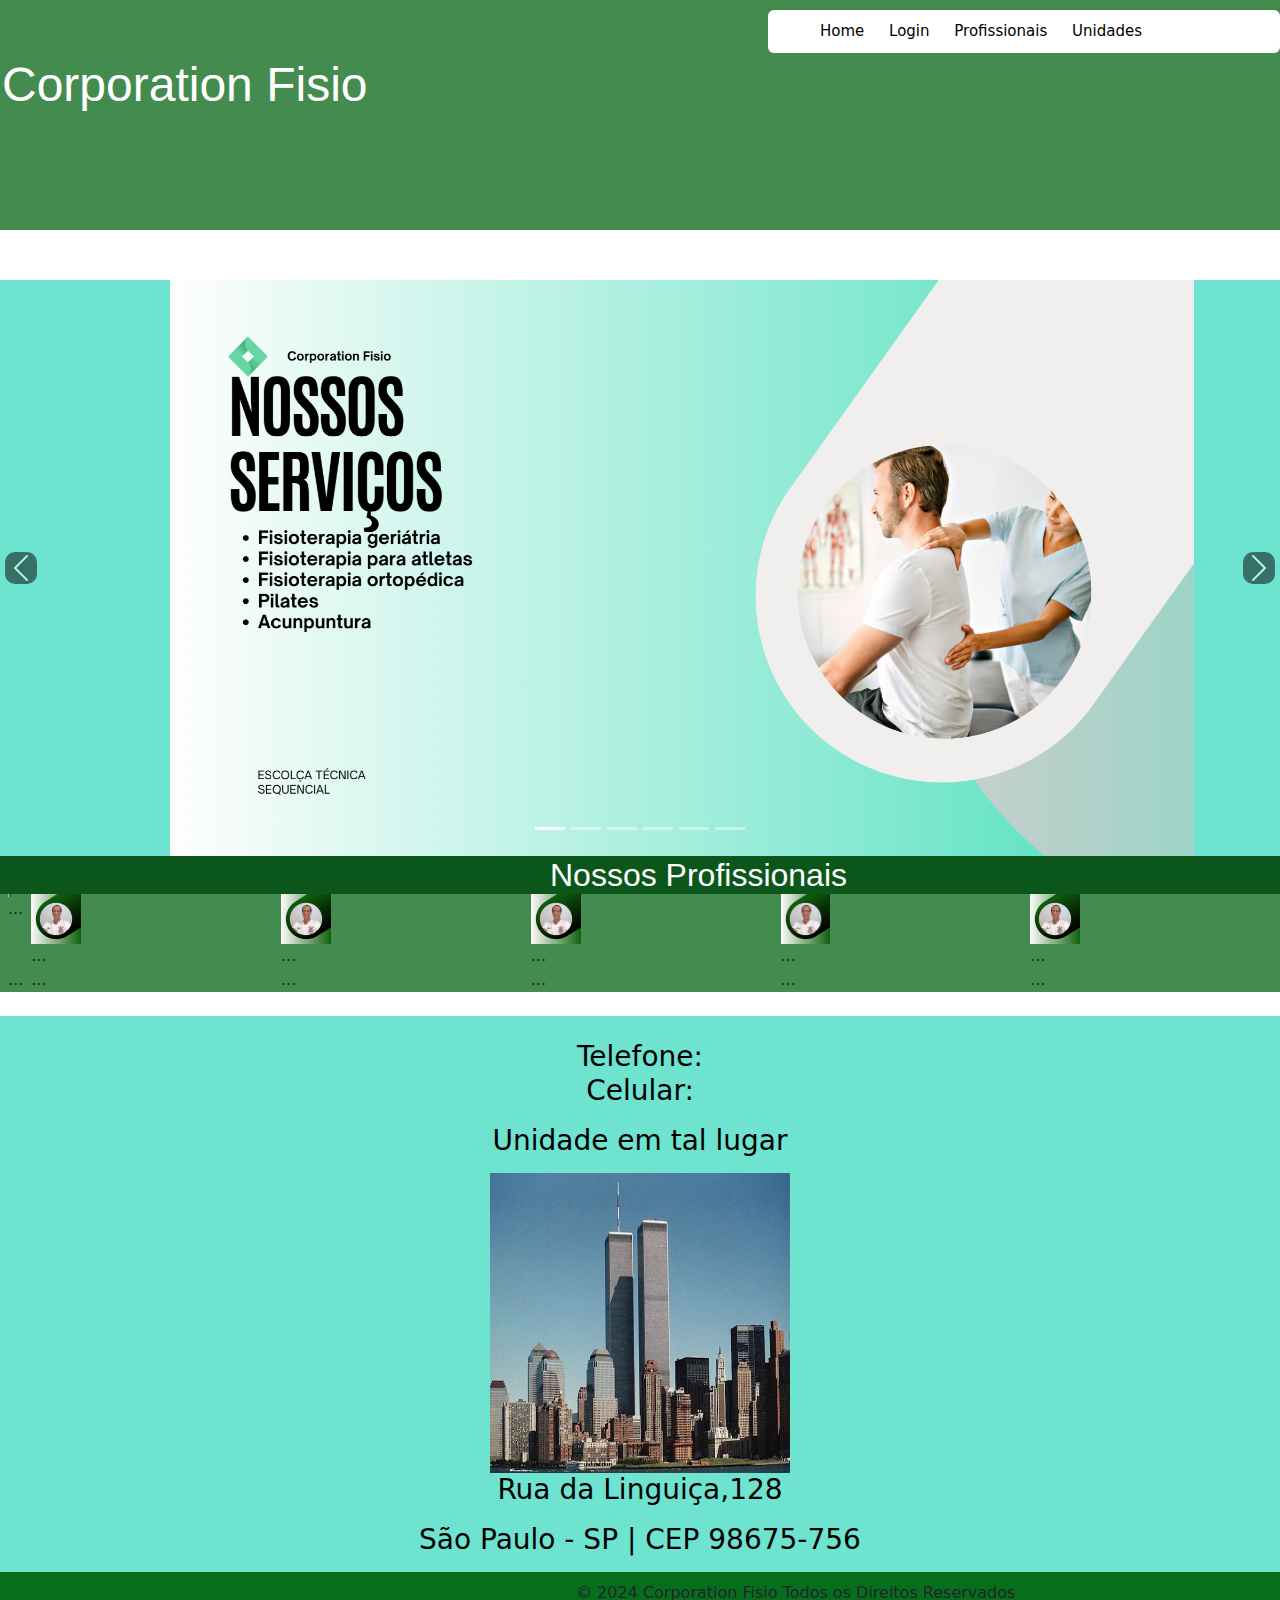
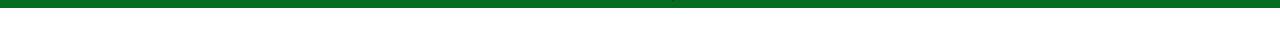
==== projeto fisioterapia copia/index.html @ 4fa196b5 "falta fazer a parte dos funcionários" ====
<!DOCTYPE html>
<html lang="pt-BR">

<head>
  <meta charset="UTF-8">
  <meta http-equiv="X-UA-Compatible" content="IE=edge">
  <meta name="viewport" content="width=device-width, initial-scale=1.0">
  <link rel="stylesheet" href="../projeto fisioterapia copia/CSS/styles2.css">
  <link href="https://cdn.jsdelivr.net/npm/bootstrap@5.3.3/dist/css/bootstrap.min.css" rel="stylesheet">
  <script src="https://cdn.jsdelivr.net/npm/bootstrap@5.3.3/dist/js/bootstrap.bundle.min.js"></script>
  <script src="../projeto fisioterapia copia/JS/java.js" async></script>
  <title>Fisioterapia Corp</title>
</head>

<body>
  <!--cabeçalho-->
  <header class="Cabeça">
    <section>
      <div class="container">
        <!--topo-->
        <div class='air air1'>
          <nav class="menu">
            <!--MENU-->
            <ul>
              <li><a href="#"><button class="login">Home</button></a></li>
              <li><a href="../projeto fisioterapia copia/HTML/login.html"><button class="login">Login</button></a></li>
              <li><a href="#funcionarios"><button class="profissionais">Profissionais</button></a></li>
              <li><a href="#infos"><button class="locais">Unidades</button></a></li>
            </ul>
          </nav>

          <div class='air air2'>
            <div class='air air3'>
              <div class='air air4'>
              </div>
            </div>
          </div>
        </div>
        <div class="logo">
          <img src="../projeto fisioterapia copia/imagens/logo.png" alt="" style="margin:-55px -300px;width: 22%;">
          <h2 style="display: flex; margin: -90px -80px; font-family: sans-serif; font-size: xxx-large;">Corporation
            Fisio</h2>

        </div>
      </div>
    </section>
  </header>
  <!-- Carousel -->
  <div id="demo" class="carousel slide" data-bs-ride="carousel">

    <!-- Indicators/dots -->
    <div class="carousel-indicators">
      <button type="button" data-bs-target="#demo" data-bs-slide-to="0" class="active"
        style="background-color: rgba(255, 255, 255, 0.849);"></button>
      <button type="button" data-bs-target="#demo" data-bs-slide-to="1"
        style="background-color: rgba(255, 255, 255, 0.849);"></button>
      <button type="button" data-bs-target="#demo" data-bs-slide-to="2"
        style="background-color: rgba(255, 255, 255, 0.849);"></button>
      <button type="button" data-bs-target="#demo" data-bs-slide-to="3"
        style="background-color: rgba(255, 255, 255, 0.849);"></button>
      <button type="button" data-bs-target="#demo" data-bs-slide-to="4"
        style="background-color: rgba(255, 255, 255, 0.849);"></button>
      <button type="button" data-bs-target="#demo" data-bs-slide-to="5"
        style="background-color: rgba(255, 255, 255, 0.849);"></button>
    </div>

    <!-- The slideshow/carousel -->
    <div class="carousel-inner"
      style="background: rgba(76, 221, 197, 0.815); ">
      <div class="carousel-item active">
        <img src="..//projeto fisioterapia copia/imagens/img1.png" alt="" class="d-block"
          style="width:80%; margin-left: 170px;">
      </div>
      <div class="carousel-item">
        <img src="..//projeto fisioterapia copia/imagens/img2.png" alt="" class="d-block"
          style="width:80%; margin-left: 170px;">
      </div>
      <div class="carousel-item">
        <img src="..//projeto fisioterapia copia/imagens/img3.png" alt="" class="d-block"
          style="width:80%; margin-left: 170px;">
      </div>
      <div class="carousel-item">
        <img src="..//projeto fisioterapia copia/imagens/img4.png" alt="" class="d-block"
          style="width:80%; margin-left: 170px;">
      </div>
      <div class="carousel-item">
        <img src="..//projeto fisioterapia copia/imagens/img5.png" alt="" class="d-block"
          style="width:80%; margin-left: 170px;">
      </div>
      <div class="carousel-item">
        <img src="..//projeto fisioterapia copia/imagens/img6.png" alt="" class="d-block"
          style="width:80%; margin-left: 170px;">
      </div>
    </div>

    <!-- Left and right controls/icons -->
    <button class="carousel-control-prev" type="button" data-bs-target="#demo" data-bs-slide="prev">
      <span class="carousel-control-prev-icon"
        style="margin-right: 150px; background-color: black; border-radius: 10px;"></span>
    </button>
    <button class="carousel-control-next" type="button" data-bs-target="#demo" data-bs-slide="next">
      <span class="carousel-control-next-icon"
        style="margin-left: 150px; background-color: black; border-radius:10px;"></span>
    </button>
  </div>
  <!--parte dos funcionarios-->
  <div class="funcionarios" id="funcionarios" style="background-color: #167025ce;">
    <link rel="stylesheet" href="../projeto fisioterapia copia/CSS/columns.css">
    <div class="header" style="background-color: rgb(11, 87, 27);">
      <h2 style="color: rgb(255, 255, 255); font-family: 'Lucida Sans', 'Lucida Sans Regular', 'Lucida Grande', 'Lucida Sans Unicode', Geneva, Verdana, sans-serif;
      margin-left: 550px; margin-top: 0px; display: inline;">Nossos Profissionais</h2>
    </div>
    <div class="same-height-columns">
      <!-- Column -->
      <div class="same-height-columns__column">
          <!-- Cover -->
          <img src="../projeto fisioterapia copia/imagens/bill.png" alt="">
          <!-- Content -->
          <div class="same-height-columns__content">...</div>
          <!-- Button sticks to the bottom -->
          ...
      </div>
      <!-- Repeat with other columns -->
    <div class="same-height-columns">
      <!-- Column -->
      <div class="same-height-columns__column2">
          <!-- Cover -->
          <img src="../projeto fisioterapia copia/imagens/carlinhos.png" alt="">
          <!-- Content -->
          <div class="same-height-columns__content">...</div>
          <!-- Button sticks to the bottom -->
          ...
      </div>
      <!-- Repeat with other columns -->
      <div class="same-height-columns__column3">
          <!-- Cover -->
          <img src="../projeto fisioterapia copia/imagens/carlinhos.png" alt="">
          <!-- Content -->
          <div class="same-height-columns__content">...</div>
          <!-- Button sticks to the bottom -->
          ...
      </div>
      <!-- Repeat with other columns -->
      <div class="same-height-columns__column4">
          <!-- Cover -->
          <img src="../projeto fisioterapia copia/imagens/carlinhos.png" alt="">
          <!-- Content -->
          <div class="same-height-columns__content">...</div>
          <!-- Button sticks to the bottom -->
          ...
      </div>
      <!-- Repeat with other columns -->
      <div class="same-height-columns__column5">
          <!-- Cover -->
          <img src="../projeto fisioterapia copia/imagens/carlinhos.png" alt="">
          <!-- Content -->
          <div class="same-height-columns__content">...</div>
          <!-- Button sticks to the bottom -->
          ...
      </div>
      <!-- Repeat with other columns -->
      <div class="same-height-columns__column6">
          <!-- Cover -->
          <img src="../projeto fisioterapia copia/imagens/carlinhos.png" alt="">
          <!-- Content -->
          <div class="same-height-columns__content">...</div>
          <!-- Button sticks to the bottom -->
          ...
      </div>
      <!-- Repeat with other columns -->
  </div>
  </div>
</div>

  <br>
  <!--funcionários fim-->
  <div id="cad">
    <table id="infos">
      <tr>
        <td style="margin-left: 40%;">
          <img src="" alt="">
          <!--logo da empresa-->
          <h3>Telefone:
            <p> Celular:</p>
            <p> Unidade em tal lugar</p>
            <img src="..//projeto fisioterapia copia/imagens/torres-gemeas.webp" alt=""
              style="width: 300px; height: 300px  ;">
            <p> Rua da Linguiça,128</p>
            <p> São Paulo - SP | CEP 98675-756</p>
          </h3>
        </td>
        <!--form de cadastro-->
      </tr>
    </table>
  </div>
  <!--parte dos funcionários-->


  <footer style="background-color: rgb(6, 110, 28);">
    <span style="margin-left: 45%;">&copy; 2024 Corporation Fisio Todos os Direitos Reservados</span>
    <a href="#"><i class="fa fa-instagram" style="font-size:24px"></i></a>
    <a href="#"><i class="	fa fa-facebook-square" style="font-size:24px"></i></a>
    <a href="#"><i class="	fa fa-youtube-play" style="font-size:24px"></i></a>


  </footer>

</body>

</html>
---- projeto fisioterapia copia/CSS/styles2.css ----
* {
  /*ajusta o site ficar um embaixo do outro*/
  margin: 0;
  padding: 0;
  box-sizing: border-box;
}
html{
  scroll-behavior: smooth;
}
.container {
  /*onde o site tem que ficar*/
  width: 80%;
  margin: 50px;
  /*distanciamento*/
  font-size: 15px;
  /*tamanho da fonte*/

}

header {
  /*borda da cabeça, cabeçalho*/
  color: #ffffff;
  min-height: 100px;
  border-bottom: #0000 50px solid;
  /*medida da borda*/
  position: center;
  margin-top: -40px;
}
nav ul{
  list-style-type: none;
  display: inline;
}
nav li{
  display: inline;
  padding: 10px 10px;
}
.menu {
  top: 100px;
  /*posição do menu*/
  width: 40%;
  margin-top: -120px;
  float: right;
  background-color: #ffffff;
  border-radius: 6px;
  padding: 10px;
}
nav button{
  background: none;
  border: none;
  color: #000000;
}
nav button:hover {
  background-color: #167025ce;
  color: rgb(0, 0, 0);
  font-size: 14px;
  transition: 0.7s;
  border-radius: 4px;
  border: solid 1px;
  border-color: #03c913cb;
}
#mais {
  display: none;
}

section {
  position: relative;
  width: 100%;
  height: 30vh;
  background: #167025ce;
  overflow: hidden;
}

section .air {
  position: absolute;
  bottom: 0;
  left: 0;
  width: 100%;
  height: 100px;
  background: url(https://1.bp.blogspot.com/-xQUc-TovqDk/XdxogmMqIRI/AAAAAAAACvI/AizpnE509UMGBcTiLJ58BC6iViPYGYQfQCLcBGAsYHQ/s1600/wave.png);
  background-size: 1000px 100px
  
}

section .air.air1 {
  animation: wave 30s linear infinite;
  z-index: 1000;
  opacity: 1;
  animation-delay: 0s;
  bottom: 0;
}

section .air.air2 {
  animation: wave2 15s linear infinite;
  z-index: 999;
  opacity: 0.5;
  animation-delay: -5s;
  bottom: 10px;
}

section .air.air3 {
  animation: wave 30s linear infinite;
  z-index: 998;
  opacity: 0.2;
  animation-delay: -2s;
  bottom: 15px;              
}

section .air.air4 {
  animation: wave2 5s linear infinite;
  z-index: 997;
  opacity: 0.7;
  animation-delay: -5s;
  bottom: 20px;
}
table {
  background: rgba(76, 221, 197, 0.815);
  color: #000000;
  text-align: center;
  padding: 10px 0;
  bottom: 0;
  width: 100%;
}
label{
  margin-left: 35px;
  display: flex;
}


@keyframes wave {
  0% {
    background-position-x: 0px;
  }

  100% {
    background-position-x: 1000px;
  }
}

@keyframes wave2 {
  0% {
    background-position-x: 0px;
  }

  100% {
    background-position-x: -1000px;
  }
}
---- projeto fisioterapia copia/CSS/columns.css ----
/*funcionarios do bagui*/
.funcionario{
  width: 100%;
    background: linear-gradient(333deg, rgba(252,252,252,1) 0%, rgba(46,54,48,1) 32%, rgba(16,99,15,1) 73%);
    align-items: center;
    justify-content: center;
    display: grid;
    grid-template-columns: 600px 200px;
    grid-template-rows: 500px 400px;
  }
  img{
    width: 100%;
  }  
  
  /* Responsive columns */
  @media screen and (max-width: 600px) {
    .column {
      width: 100%;
      display: block;
      margin-bottom: 20px;
    }
  }
  
  /* Style the counter cards */
  .card {
    box-shadow: 0 4px 8px 0 rgba(0, 0, 0, 0.2);
    padding: 16px;
    text-align: center;
    background-color: #f1f1f1;
  }
  .same-height-columns {
    display: flex;
}

.same-height-columns__column {
    flex: 1;
    /* Space between columns */
    margin: 0 8px;

    /* Layout each column */
    display: flex;
    flex-direction: column;
}

.same-height-columns__content {
    /* Take available height */
    flex: 1;
}
.same-height-columns img{
  width: 20%;
}
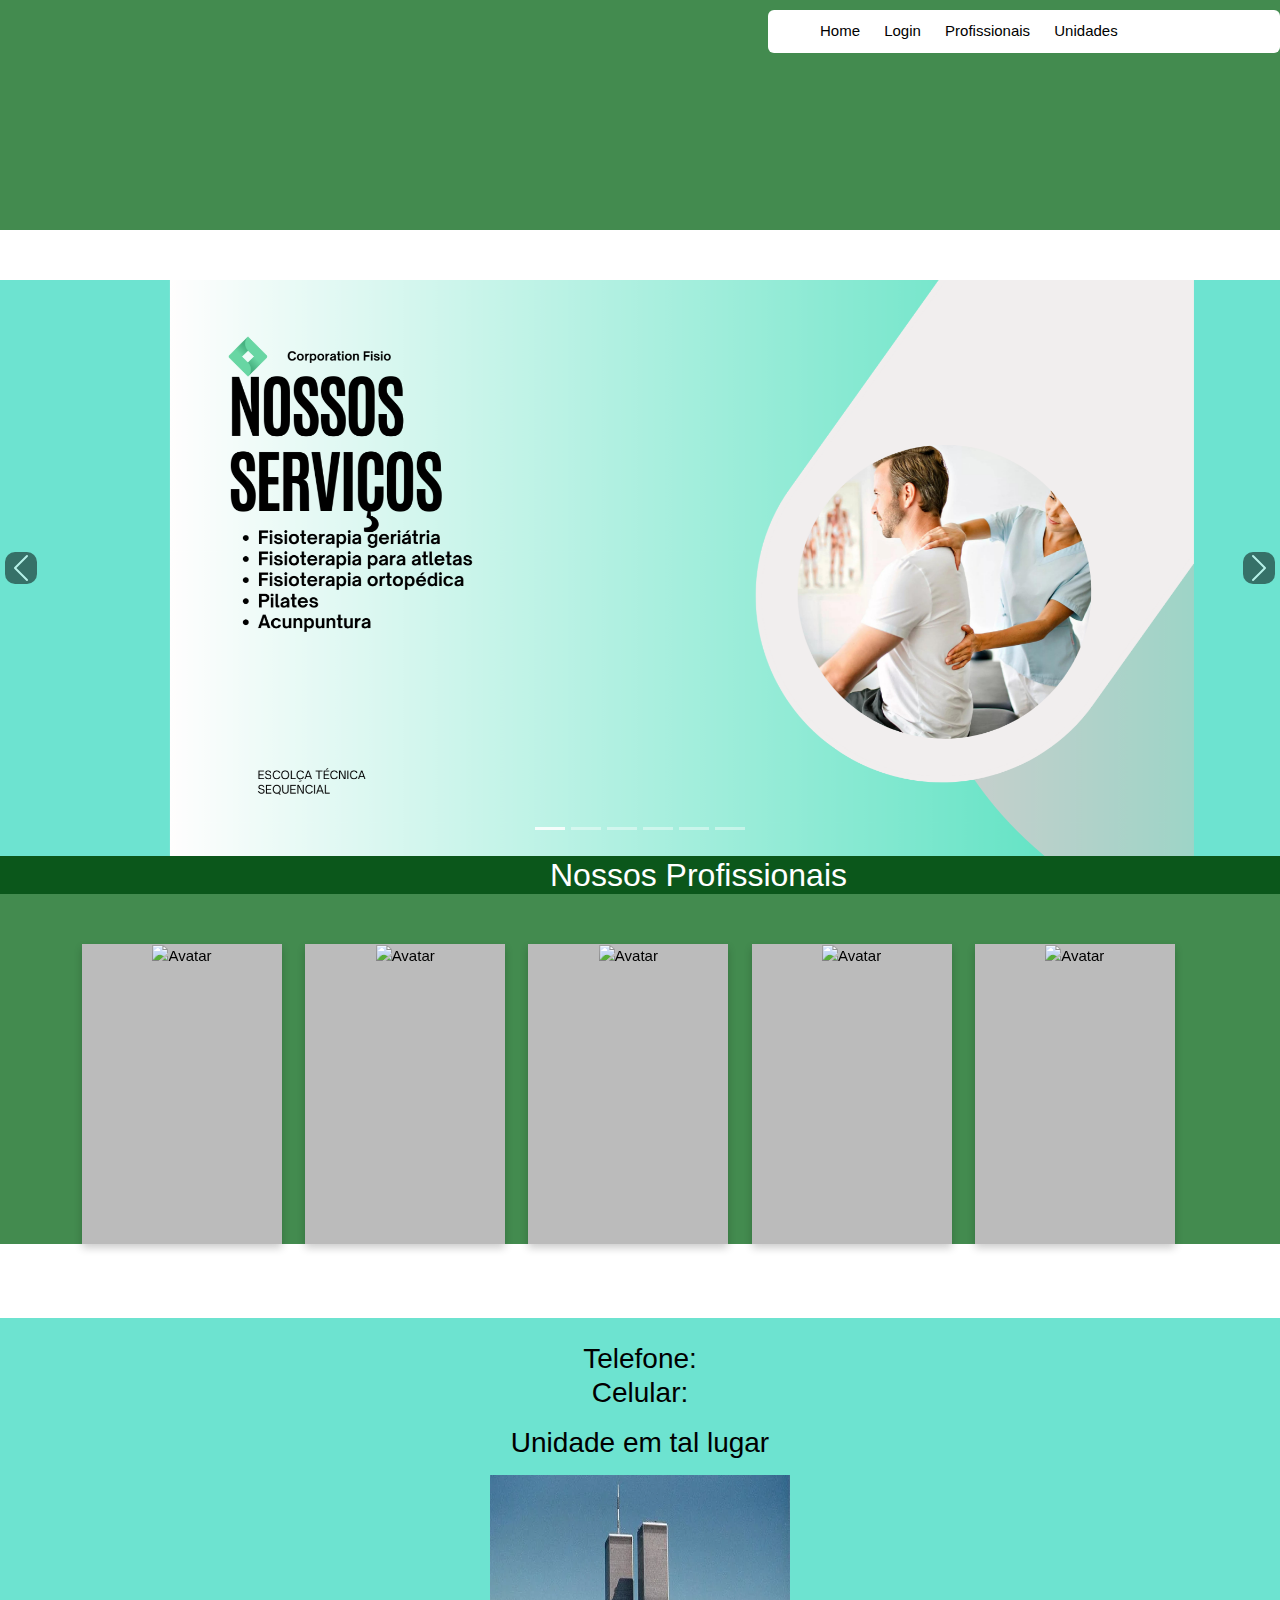
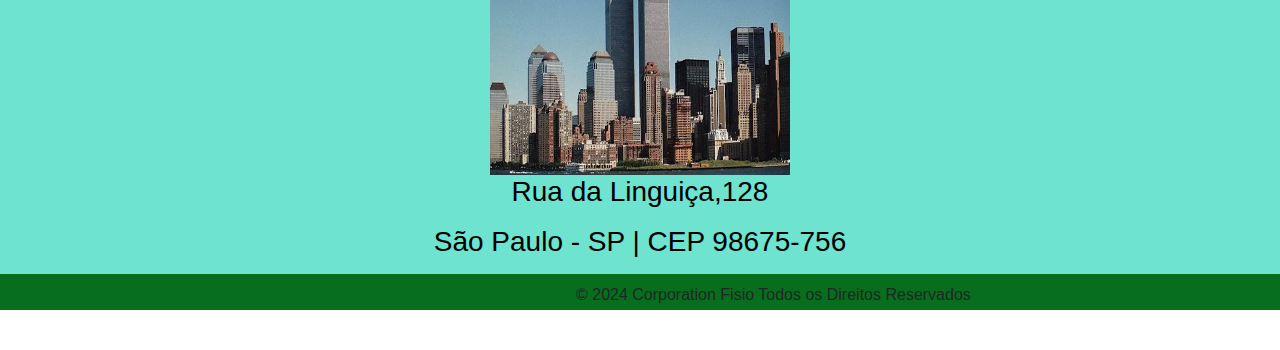
==== commit c516c5ff: "vai tomar no cu piranha" ====
--- a/projeto fisioterapia copia/index.html
+++ b/projeto fisioterapia copia/index.html
@@ -104,71 +104,74 @@
     </button>
   </div>
   <!--parte dos funcionarios-->
+  
   <div class="funcionarios" id="funcionarios" style="background-color: #167025ce;">
-    <link rel="stylesheet" href="../projeto fisioterapia copia/CSS/columns.css">
+    <link rel="stylesheet" href="../projeto fisioterapia copia/CSS/funcionarios.css">
     <div class="header" style="background-color: rgb(11, 87, 27);">
       <h2 style="color: rgb(255, 255, 255); font-family: 'Lucida Sans', 'Lucida Sans Regular', 'Lucida Grande', 'Lucida Sans Unicode', Geneva, Verdana, sans-serif;
       margin-left: 550px; margin-top: 0px; display: inline;">Nossos Profissionais</h2>
     </div>
-    <div class="same-height-columns">
-      <!-- Column -->
-      <div class="same-height-columns__column">
-          <!-- Cover -->
-          <img src="../projeto fisioterapia copia/imagens/bill.png" alt="">
-          <!-- Content -->
-          <div class="same-height-columns__content">...</div>
-          <!-- Button sticks to the bottom -->
-          ...
-      </div>
-      <!-- Repeat with other columns -->
-    <div class="same-height-columns">
-      <!-- Column -->
-      <div class="same-height-columns__column2">
-          <!-- Cover -->
-          <img src="../projeto fisioterapia copia/imagens/carlinhos.png" alt="">
-          <!-- Content -->
-          <div class="same-height-columns__content">...</div>
-          <!-- Button sticks to the bottom -->
-          ...
-      </div>
-      <!-- Repeat with other columns -->
-      <div class="same-height-columns__column3">
-          <!-- Cover -->
-          <img src="../projeto fisioterapia copia/imagens/carlinhos.png" alt="">
-          <!-- Content -->
-          <div class="same-height-columns__content">...</div>
-          <!-- Button sticks to the bottom -->
-          ...
-      </div>
-      <!-- Repeat with other columns -->
-      <div class="same-height-columns__column4">
-          <!-- Cover -->
-          <img src="../projeto fisioterapia copia/imagens/carlinhos.png" alt="">
-          <!-- Content -->
-          <div class="same-height-columns__content">...</div>
-          <!-- Button sticks to the bottom -->
-          ...
-      </div>
-      <!-- Repeat with other columns -->
-      <div class="same-height-columns__column5">
-          <!-- Cover -->
-          <img src="../projeto fisioterapia copia/imagens/carlinhos.png" alt="">
-          <!-- Content -->
-          <div class="same-height-columns__content">...</div>
-          <!-- Button sticks to the bottom -->
-          ...
-      </div>
-      <!-- Repeat with other columns -->
-      <div class="same-height-columns__column6">
-          <!-- Cover -->
-          <img src="../projeto fisioterapia copia/imagens/carlinhos.png" alt="">
-          <!-- Content -->
-          <div class="same-height-columns__content">...</div>
-          <!-- Button sticks to the bottom -->
-          ...
-      </div>
-      <!-- Repeat with other columns -->
-  </div>
+    <div class="container">
+    <div class="flip-card">
+      <div class="flip-card-inner">
+        <div class="flip-card-front">
+          <img src="img_avatar.png" alt="Avatar" style="width:300px;height:300px;">
+        </div>
+        <div class="flip-card-back">
+          <h1>John Doe</h1> 
+          <p>Architect & Engineer</p> 
+          <p>We love that guy</p>
+        </div>
+      </div>
+    </div>
+    <div class="flip-card">
+      <div class="flip-card-inner">
+        <div class="flip-card-front">
+          <img src="img_avatar.png" alt="Avatar" style="width:300px;height:300px;">
+        </div>
+        <div class="flip-card-back">
+          <h1>John Doe</h1> 
+          <p>Architect & Engineer</p> 
+          <p>We love that guy</p>
+        </div>
+      </div>
+    </div>
+    <div class="flip-card">
+      <div class="flip-card-inner">
+        <div class="flip-card-front">
+          <img src="img_avatar.png" alt="Avatar" style="width:300px;height:300px;">
+        </div>
+        <div class="flip-card-back">
+          <h1>John Doe</h1> 
+          <p>Architect & Engineer</p> 
+          <p>We love that guy</p>
+        </div>
+      </div>
+    </div>
+    <div class="flip-card">
+      <div class="flip-card-inner">
+        <div class="flip-card-front">
+          <img src="img_avatar.png" alt="Avatar" style="width:300px;height:300px;">
+        </div>
+        <div class="flip-card-back">
+          <h1>John Doe</h1> 
+          <p>Architect & Engineer</p> 
+          <p>We love that guy</p>
+        </div>
+      </div>
+    </div>
+    <div class="flip-card">
+      <div class="flip-card-inner">
+        <div class="flip-card-front">
+          <img src="img_avatar.png" alt="Avatar" style="width:300px;height:300px;">
+        </div>
+        <div class="flip-card-back">
+          <h1>John Doe</h1> 
+          <p>Architect & Engineer</p> 
+          <p>We love that guy</p>
+        </div>
+      </div>
+    </div>
   </div>
 </div>
 
--- a/projeto fisioterapia copia/CSS/funcionarios.css
+++ b/projeto fisioterapia copia/CSS/funcionarios.css
@@ -0,0 +1,47 @@
+body {
+    font-family: Arial, Helvetica, sans-serif;
+  }
+
+  .flip-card {
+    background-color: transparent;
+    width: 200px;
+    height: 300px;
+    perspective: 1000px
+  }
+.container{
+    display: grid;
+    grid-template-columns: repeat(5,1fr);
+}
+  
+  .flip-card-inner {
+    position: relative;
+    width: 100%;
+    height: 100%;
+    text-align: center;
+    transition: transform 0.6s;
+    transform-style: preserve-3d;
+    box-shadow: 0 4px 8px 0 rgba(0,0,0,0.2);
+  }
+  
+  .flip-card:hover .flip-card-inner {
+    transform: rotateY(180deg);
+  }
+  
+  .flip-card-front, .flip-card-back {
+    position: absolute;
+    width: 100%;
+    height: 100%;
+    -webkit-backface-visibility: hidden;
+    backface-visibility: hidden;
+  }
+  
+  .flip-card-front {
+    background-color: #bbb;
+    color: black;
+  }
+  
+  .flip-card-back {
+    background-color: #2980b9;
+    color: white;
+    transform: rotateY(180deg);
+  }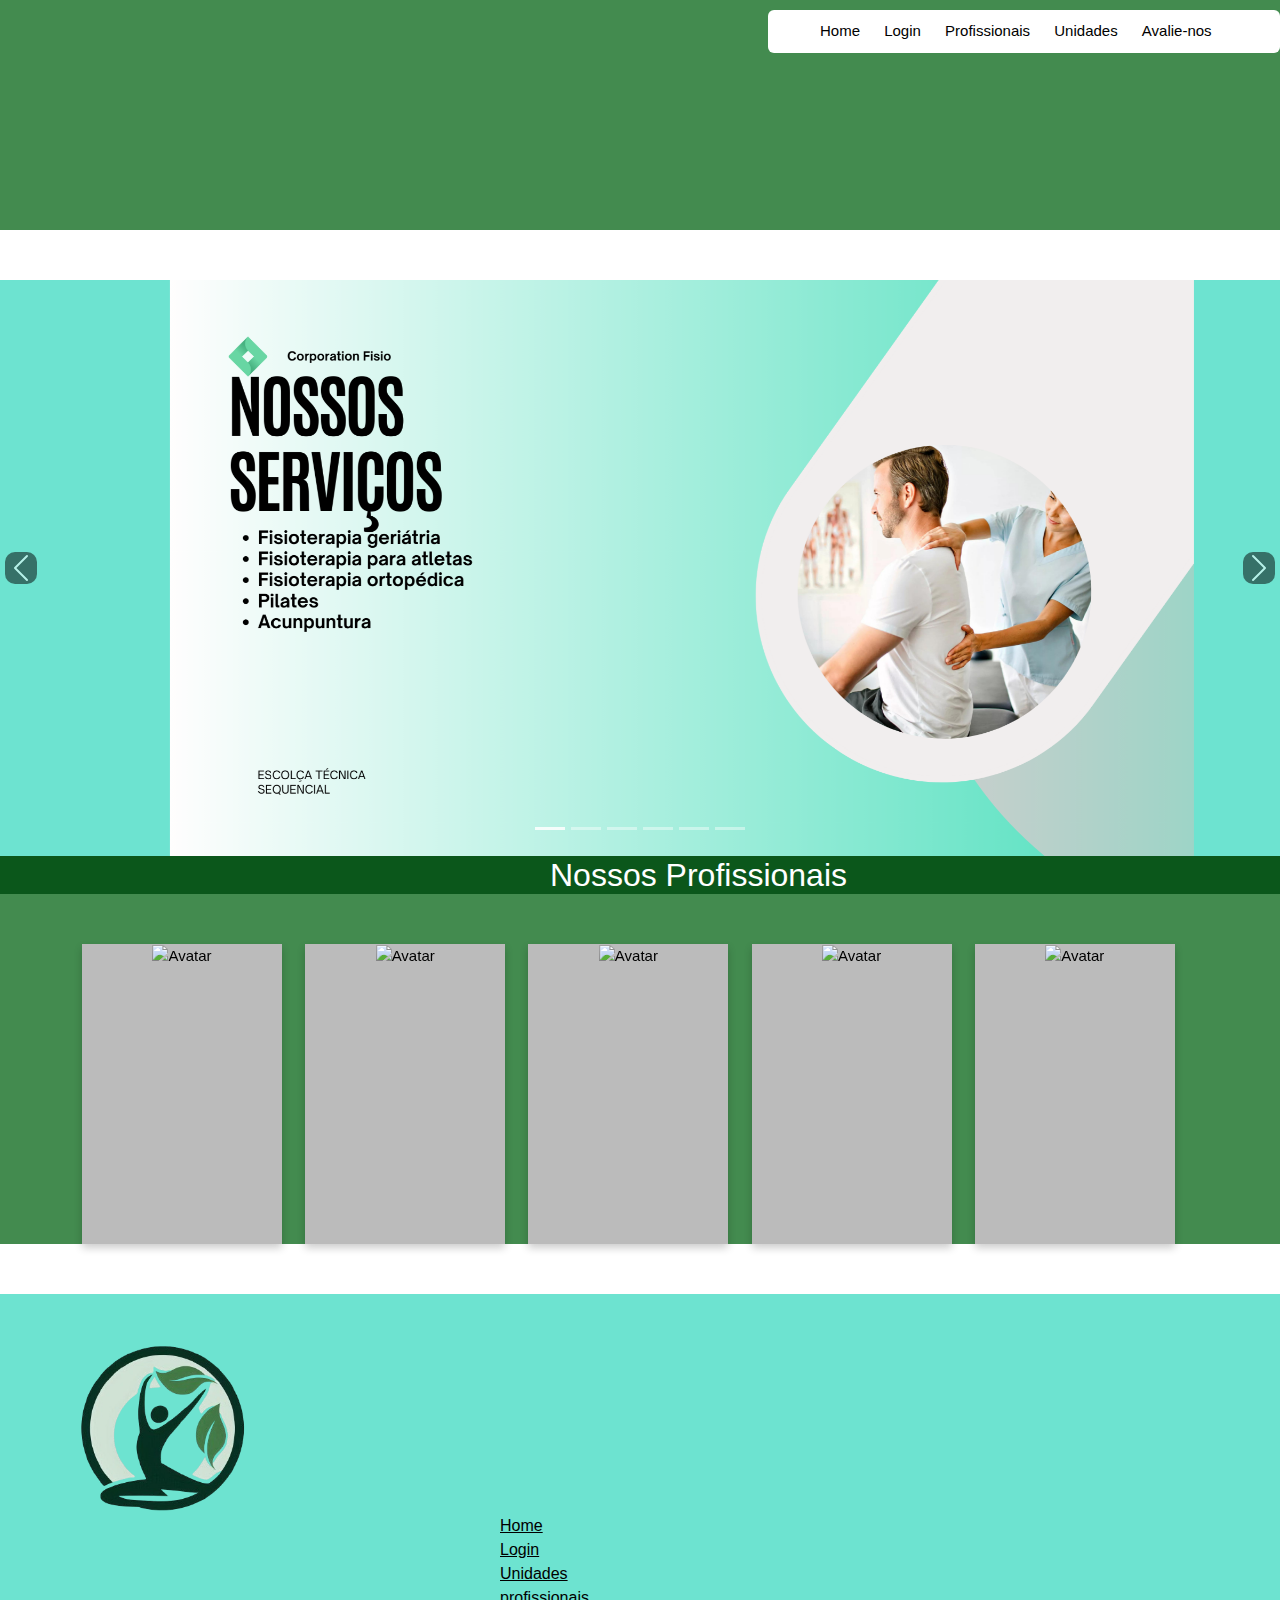
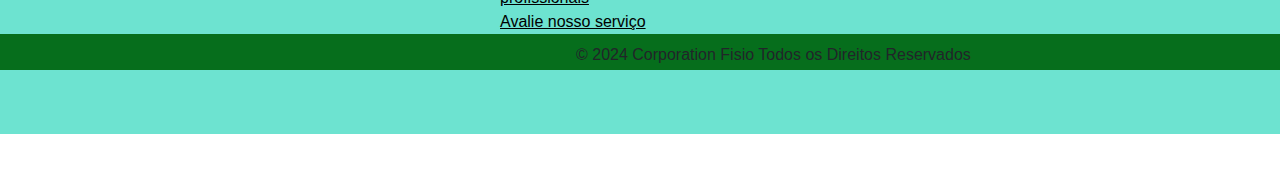
==== commit 11a1efa3: "começo novo rodapé" ====
--- a/projeto fisioterapia copia/index.html
+++ b/projeto fisioterapia copia/index.html
@@ -9,7 +9,7 @@
   <link href="https://cdn.jsdelivr.net/npm/bootstrap@5.3.3/dist/css/bootstrap.min.css" rel="stylesheet">
   <script src="https://cdn.jsdelivr.net/npm/bootstrap@5.3.3/dist/js/bootstrap.bundle.min.js"></script>
   <script src="../projeto fisioterapia copia/JS/java.js" async></script>
-  <title>Fisioterapia Corp</title>
+  <title>Fisioterapia Corporation</title>
 </head>
 
 <body>
@@ -24,8 +24,9 @@
             <ul>
               <li><a href="#"><button class="login">Home</button></a></li>
               <li><a href="../projeto fisioterapia copia/HTML/login.html"><button class="login">Login</button></a></li>
-              <li><a href="#funcionarios"><button class="profissionais">Profissionais</button></a></li>
-              <li><a href="#infos"><button class="locais">Unidades</button></a></li>
+              <li><a href="#profissionais"><button class="profissionais">Profissionais</button></a></li>
+              <li><a href="Unidades.html"><button class="locais">Unidades</button></a></li>
+              <li><a href="#"><button class="feedback">Avalie-nos</button></a></li>
             </ul>
           </nav>
 
@@ -65,8 +66,7 @@
     </div>
 
     <!-- The slideshow/carousel -->
-    <div class="carousel-inner"
-      style="background: rgba(76, 221, 197, 0.815); ">
+    <div class="carousel-inner" style="background: rgba(76, 221, 197, 0.815); ">
       <div class="carousel-item active">
         <img src="..//projeto fisioterapia copia/imagens/img1.png" alt="" class="d-block"
           style="width:80%; margin-left: 170px;">
@@ -104,108 +104,93 @@
     </button>
   </div>
   <!--parte dos funcionarios-->
-  
-  <div class="funcionarios" id="funcionarios" style="background-color: #167025ce;">
+
+  <div class="funcionarios" id="profissionais" style="background-color: #167025ce;">
     <link rel="stylesheet" href="../projeto fisioterapia copia/CSS/funcionarios.css">
     <div class="header" style="background-color: rgb(11, 87, 27);">
       <h2 style="color: rgb(255, 255, 255); font-family: 'Lucida Sans', 'Lucida Sans Regular', 'Lucida Grande', 'Lucida Sans Unicode', Geneva, Verdana, sans-serif;
       margin-left: 550px; margin-top: 0px; display: inline;">Nossos Profissionais</h2>
     </div>
     <div class="container">
-    <div class="flip-card">
-      <div class="flip-card-inner">
-        <div class="flip-card-front">
-          <img src="img_avatar.png" alt="Avatar" style="width:300px;height:300px;">
-        </div>
-        <div class="flip-card-back">
-          <h1>John Doe</h1> 
-          <p>Architect & Engineer</p> 
-          <p>We love that guy</p>
+      <div class="flip-card">
+        <div class="flip-card-inner">
+          <div class="flip-card-front">
+            <img src="img_avatar.png" alt="Avatar" style="width:300px;height:300px;">
+          </div>
+          <div class="flip-card-back">
+            <h1>John Doe</h1>
+            <p>Architect & Engineer</p>
+            <p>We love that guy</p>
+          </div>
         </div>
       </div>
-    </div>
-    <div class="flip-card">
-      <div class="flip-card-inner">
-        <div class="flip-card-front">
-          <img src="img_avatar.png" alt="Avatar" style="width:300px;height:300px;">
-        </div>
-        <div class="flip-card-back">
-          <h1>John Doe</h1> 
-          <p>Architect & Engineer</p> 
-          <p>We love that guy</p>
+      <div class="flip-card">
+        <div class="flip-card-inner">
+          <div class="flip-card-front">
+            <img src="img_avatar.png" alt="Avatar" style="width:300px;height:300px;">
+          </div>
+          <div class="flip-card-back">
+            <h1>John Doe</h1>
+            <p>Architect & Engineer</p>
+            <p>We love that guy</p>
+          </div>
         </div>
       </div>
-    </div>
-    <div class="flip-card">
-      <div class="flip-card-inner">
-        <div class="flip-card-front">
-          <img src="img_avatar.png" alt="Avatar" style="width:300px;height:300px;">
-        </div>
-        <div class="flip-card-back">
-          <h1>John Doe</h1> 
-          <p>Architect & Engineer</p> 
-          <p>We love that guy</p>
+      <div class="flip-card">
+        <div class="flip-card-inner">
+          <div class="flip-card-front">
+            <img src="img_avatar.png" alt="Avatar" style="width:300px;height:300px;">
+          </div>
+          <div class="flip-card-back">
+            <h1>John Doe</h1>
+            <p>Architect & Engineer</p>
+            <p>We love that guy</p>
+          </div>
         </div>
       </div>
-    </div>
-    <div class="flip-card">
-      <div class="flip-card-inner">
-        <div class="flip-card-front">
-          <img src="img_avatar.png" alt="Avatar" style="width:300px;height:300px;">
-        </div>
-        <div class="flip-card-back">
-          <h1>John Doe</h1> 
-          <p>Architect & Engineer</p> 
-          <p>We love that guy</p>
+      <div class="flip-card">
+        <div class="flip-card-inner">
+          <div class="flip-card-front">
+            <img src="img_avatar.png" alt="Avatar" style="width:300px;height:300px;">
+          </div>
+          <div class="flip-card-back">
+            <h1>John Doe</h1>
+            <p>Architect & Engineer</p>
+            <p>We love that guy</p>
+          </div>
         </div>
       </div>
-    </div>
-    <div class="flip-card">
-      <div class="flip-card-inner">
-        <div class="flip-card-front">
-          <img src="img_avatar.png" alt="Avatar" style="width:300px;height:300px;">
-        </div>
-        <div class="flip-card-back">
-          <h1>John Doe</h1> 
-          <p>Architect & Engineer</p> 
-          <p>We love that guy</p>
+      <div class="flip-card">
+        <div class="flip-card-inner">
+          <div class="flip-card-front">
+            <img src="img_avatar.png" alt="Avatar" style="width:300px;height:300px;">
+          </div>
+          <div class="flip-card-back">
+            <h1>John Doe</h1>
+            <p>Architect & Engineer</p>
+            <p>We love that guy</p>
+          </div>
         </div>
       </div>
     </div>
   </div>
-</div>
-
-  <br>
   <!--funcionários fim-->
-  <div id="cad">
-    <table id="infos">
-      <tr>
-        <td style="margin-left: 40%;">
-          <img src="" alt="">
-          <!--logo da empresa-->
-          <h3>Telefone:
-            <p> Celular:</p>
-            <p> Unidade em tal lugar</p>
-            <img src="..//projeto fisioterapia copia/imagens/torres-gemeas.webp" alt=""
-              style="width: 300px; height: 300px  ;">
-            <p> Rua da Linguiça,128</p>
-            <p> São Paulo - SP | CEP 98675-756</p>
-          </h3>
-        </td>
-        <!--form de cadastro-->
-      </tr>
-    </table>
+  <div class="footer-row">
+    <link rel="stylesheet" href="../projeto fisioterapia copia/CSS/footer-row.css">
+    <img src="../projeto fisioterapia copia/imagens/logo.png" alt="">
+    <div class="coluna">
+      <a href="#home">Home</a>
+      <a href="../projeto fisioterapia copia/HTML/login.html">Login</a>
+      <a href="../projeto fisioterapia copia/HTML/Unidades.html">Unidades</a>
+      <a href="#profissionais">profissionais</a>
+      <a href="#">Avalie nosso serviço</a>
+    </div>
   </div>
-  <!--parte dos funcionários-->
-
-
-  <footer style="background-color: rgb(6, 110, 28);">
+  <footer style="background-color: rgb(6, 110, 28); ">
     <span style="margin-left: 45%;">&copy; 2024 Corporation Fisio Todos os Direitos Reservados</span>
     <a href="#"><i class="fa fa-instagram" style="font-size:24px"></i></a>
     <a href="#"><i class="	fa fa-facebook-square" style="font-size:24px"></i></a>
     <a href="#"><i class="	fa fa-youtube-play" style="font-size:24px"></i></a>
-
-
   </footer>
 
 </body>
--- a/projeto fisioterapia copia/CSS/funcionarios.css
+++ b/projeto fisioterapia copia/CSS/funcionarios.css
@@ -1,7 +1,9 @@
 body {
     font-family: Arial, Helvetica, sans-serif;
   }
-
+.funcionarios{
+  height: 100%;
+}
   .flip-card {
     background-color: transparent;
     width: 200px;
--- a/projeto fisioterapia copia/CSS/footer-row.css
+++ b/projeto fisioterapia copia/CSS/footer-row.css
@@ -0,0 +1,16 @@
+.footer-row{
+    background: rgba(76, 221, 197, 0.815);
+    height: 100%;
+    width: 100%;
+}
+.coluna{
+    margin: -100px 500px;
+    padding-bottom: 100px;
+}
+.coluna a{
+ color:rgb(0, 0, 0);
+ display: flex;
+}
+.footer-row img{
+    width: 25%;
+}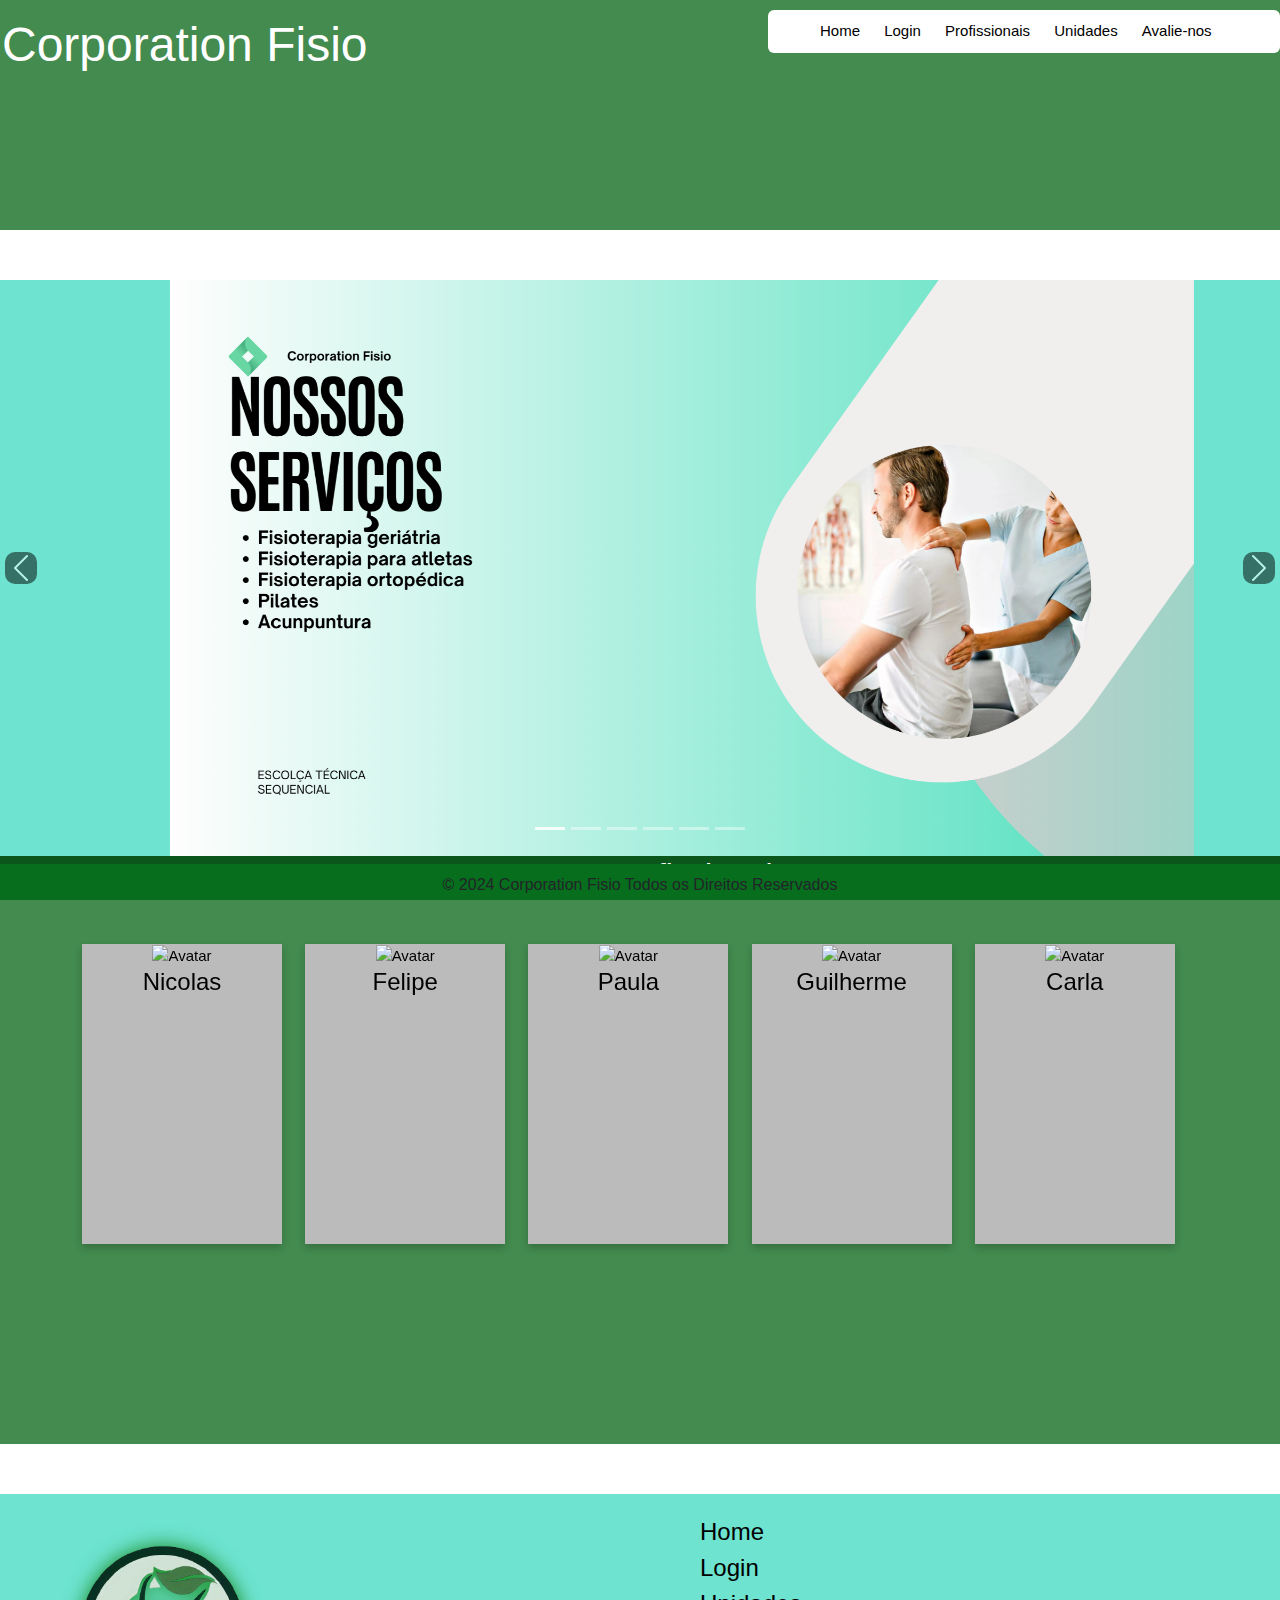
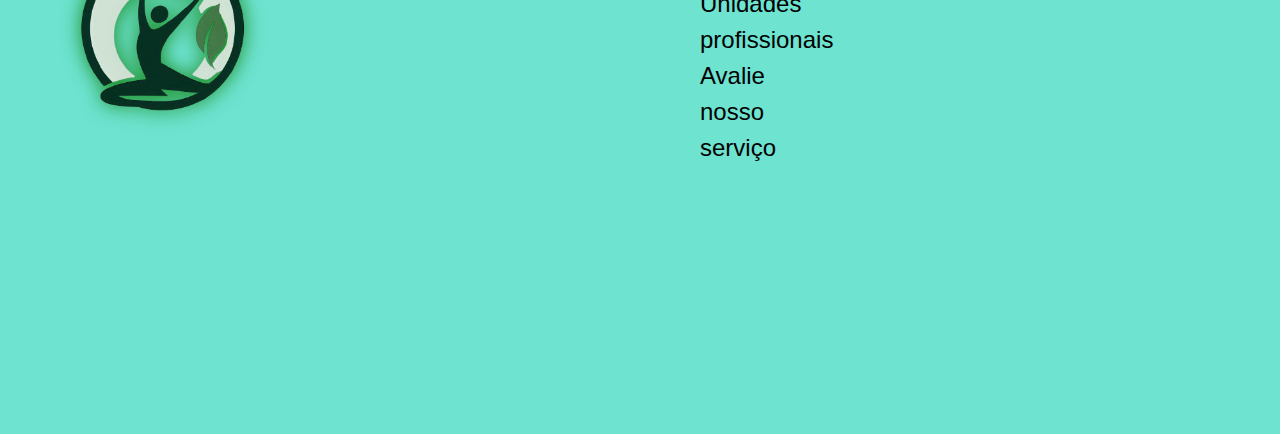
==== commit 2b4199f4: "depois termino saporra" ====
--- a/projeto fisioterapia copia/index.html
+++ b/projeto fisioterapia copia/index.html
@@ -38,8 +38,8 @@
           </div>
         </div>
         <div class="logo">
-          <img src="../projeto fisioterapia copia/imagens/logo.png" alt="" style="margin:-55px -300px;width: 22%;">
-          <h2 style="display: flex; margin: -90px -80px; font-family: sans-serif; font-size: xxx-large;">Corporation
+          <img src="../projeto fisioterapia copia/imagens/logo.png" alt="" style="margin: -30px -300px;width:70%;">
+          <h2 style="display: flex; margin: -90px -80px; font-family:'Segoe UI', Tahoma, Geneva, Verdana, sans-serif; font-size: xxx-large;">Corporation
             Fisio</h2>
 
         </div>
@@ -108,67 +108,71 @@
   <div class="funcionarios" id="profissionais" style="background-color: #167025ce;">
     <link rel="stylesheet" href="../projeto fisioterapia copia/CSS/funcionarios.css">
     <div class="header" style="background-color: rgb(11, 87, 27);">
-      <h2 style="color: rgb(255, 255, 255); font-family: 'Lucida Sans', 'Lucida Sans Regular', 'Lucida Grande', 'Lucida Sans Unicode', Geneva, Verdana, sans-serif;
-      margin-left: 550px; margin-top: 0px; display: inline;">Nossos Profissionais</h2>
+      <h2>Nossos Profissionais</h2>
     </div>
     <div class="container">
       <div class="flip-card">
         <div class="flip-card-inner">
           <div class="flip-card-front">
-            <img src="img_avatar.png" alt="Avatar" style="width:300px;height:300px;">
-          </div>
-          <div class="flip-card-back">
-            <h1>John Doe</h1>
-            <p>Architect & Engineer</p>
-            <p>We love that guy</p>
-          </div>
-        </div>
-      </div>
-      <div class="flip-card">
-        <div class="flip-card-inner">
-          <div class="flip-card-front">
-            <img src="img_avatar.png" alt="Avatar" style="width:300px;height:300px;">
-          </div>
-          <div class="flip-card-back">
-            <h1>John Doe</h1>
-            <p>Architect & Engineer</p>
-            <p>We love that guy</p>
-          </div>
-        </div>
-      </div>
-      <div class="flip-card">
-        <div class="flip-card-inner">
-          <div class="flip-card-front">
-            <img src="img_avatar.png" alt="Avatar" style="width:300px;height:300px;">
-          </div>
-          <div class="flip-card-back">
-            <h1>John Doe</h1>
-            <p>Architect & Engineer</p>
-            <p>We love that guy</p>
-          </div>
-        </div>
-      </div>
-      <div class="flip-card">
-        <div class="flip-card-inner">
-          <div class="flip-card-front">
-            <img src="img_avatar.png" alt="Avatar" style="width:300px;height:300px;">
-          </div>
-          <div class="flip-card-back">
-            <h1>John Doe</h1>
-            <p>Architect & Engineer</p>
-            <p>We love that guy</p>
-          </div>
-        </div>
-      </div>
-      <div class="flip-card">
-        <div class="flip-card-inner">
-          <div class="flip-card-front">
-            <img src="img_avatar.png" alt="Avatar" style="width:300px;height:300px;">
-          </div>
-          <div class="flip-card-back">
-            <h1>John Doe</h1>
-            <p>Architect & Engineer</p>
-            <p>We love that guy</p>
+            <img src="" alt="Avatar" style="width:250px;height:300px;">
+            <h4>Nicolas</h4>
+          </div>
+          <div class="flip-card-back">
+            <h1>Nicolas</h1>
+            <p>Fisioterapia Esportiva</p>
+            <p>infos adicionais...</p>
+          </div>
+        </div>
+      </div>
+      <div class="flip-card">
+        <div class="flip-card-inner">
+          <div class="flip-card-front">
+            <img src="img_avatar.png" alt="Avatar" style="width:300px;height:300px;">
+            <h4>Felipe</h4>
+          </div>
+          <div class="flip-card-back">
+            <h1>Felipe</h1>
+            <p>Fisioterapia Geriátrica</p>
+            <p>infos adicionais...</p>
+          </div>
+        </div>
+      </div>
+      <div class="flip-card">
+        <div class="flip-card-inner">
+          <div class="flip-card-front">
+            <img src="img_avatar.png" alt="Avatar" style="width:300px;height:300px;">
+            <h4>Paula</h4>
+          </div>
+          <div class="flip-card-back">
+            <h1>Paula</h1>
+            <p>Pilates</p>
+            <p>infos adicionais...</p>
+          </div>
+        </div>
+      </div>
+      <div class="flip-card">
+        <div class="flip-card-inner">
+          <div class="flip-card-front">
+            <img src="img_avatar.png" alt="Avatar" style="width:300px;height:300px;">
+            <h4>Guilherme</h4>
+          </div>
+          <div class="flip-card-back">
+            <h1>Guilherme</h1>
+            <p>Fisioterapia Ortopédica</p>
+            <p>infos adicionais...</p>
+          </div>
+        </div>
+      </div>
+      <div class="flip-card">
+        <div class="flip-card-inner">
+          <div class="flip-card-front">
+            <img src="img_avatar.png" alt="Avatar" style="width:300px;height:300px;">
+            <h4>Carla</h4>
+          </div>
+          <div class="flip-card-back">
+            <h1>Carla</h1>
+            <p>Acunputura</p>
+            <p>infos adicionais...</p>
           </div>
         </div>
       </div>
@@ -186,8 +190,9 @@
       <a href="#">Avalie nosso serviço</a>
     </div>
   </div>
-  <footer style="background-color: rgb(6, 110, 28); ">
-    <span style="margin-left: 45%;">&copy; 2024 Corporation Fisio Todos os Direitos Reservados</span>
+  
+  <footer>
+    <span>&copy; 2024 Corporation Fisio Todos os Direitos Reservados</span>
     <a href="#"><i class="fa fa-instagram" style="font-size:24px"></i></a>
     <a href="#"><i class="	fa fa-facebook-square" style="font-size:24px"></i></a>
     <a href="#"><i class="	fa fa-youtube-play" style="font-size:24px"></i></a>
--- a/projeto fisioterapia copia/CSS/funcionarios.css
+++ b/projeto fisioterapia copia/CSS/funcionarios.css
@@ -13,6 +13,8 @@
 .container{
     display: grid;
     grid-template-columns: repeat(5,1fr);
+    height: 100%;
+    padding-bottom: 200px
 }
   
   .flip-card-inner {
@@ -46,4 +48,9 @@
     background-color: #2980b9;
     color: white;
     transform: rotateY(180deg);
+  }
+  h2{
+    text-align: center;
+    color: white;
+    font-family: 'Franklin Gothic Medium', 'Arial Narrow', Arial, sans-serif;
   }--- a/projeto fisioterapia copia/CSS/footer-row.css
+++ b/projeto fisioterapia copia/CSS/footer-row.css
@@ -1,16 +1,34 @@
 .footer-row{
     background: rgba(76, 221, 197, 0.815);
-    height: 100%;
+    height: 60%;
     width: 100%;
+    position: absolute;
 }
 .coluna{
-    margin: -100px 500px;
-    padding-bottom: 100px;
+    margin: -300px 700px;
+    display: block;
 }
 .coluna a{
  color:rgb(0, 0, 0);
  display: flex;
+ font-size: x-large;
+ text-decoration: none;
+ width: 50%;
+}
+.coluna a:hover{
+    transition: 0.7s;
+    text-decoration: underline;
+    color: azure;
 }
 .footer-row img{
     width: 25%;
+    filter: drop-shadow(0 0 10px rgb(23, 138, 29));
+}
+footer{
+    background-color: rgb(6, 110, 28);
+    position: fixed;
+    left: 0;
+    bottom: 0;
+    width: 100%;
+    text-align: center;
 }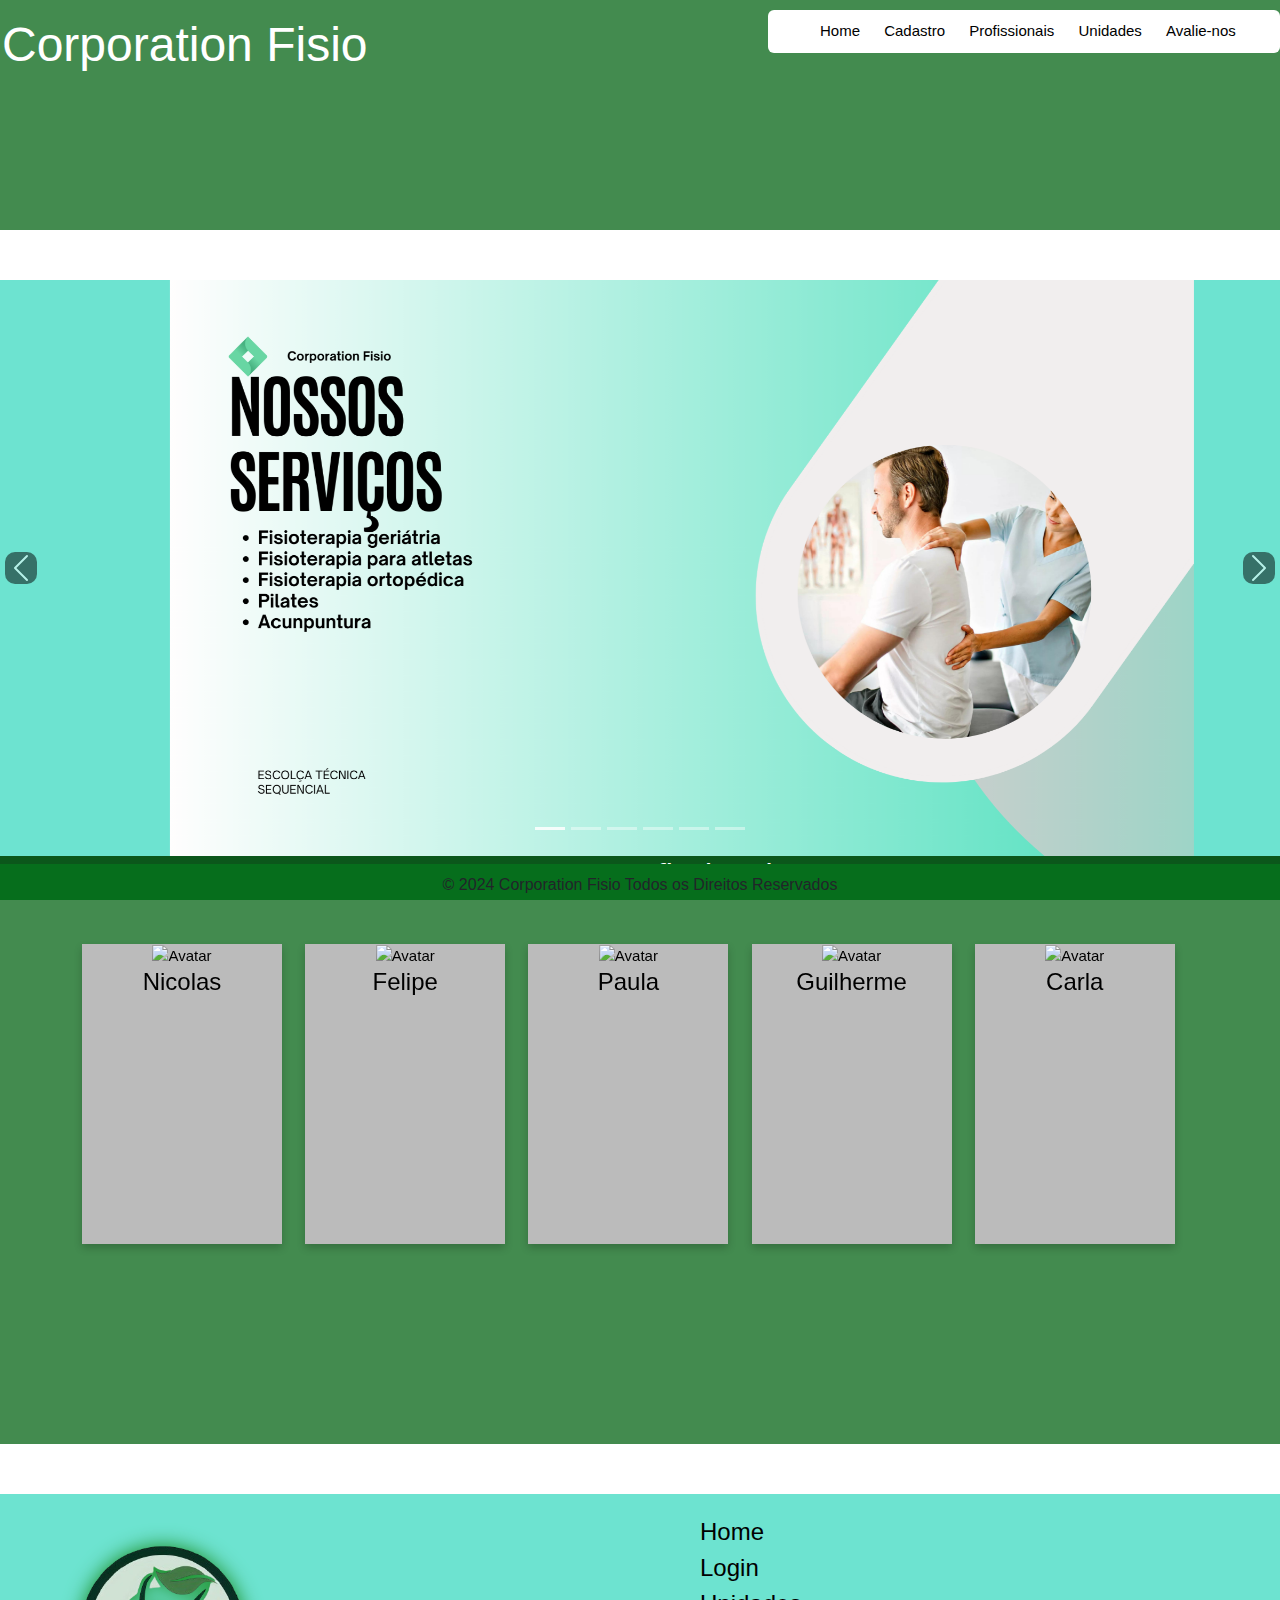
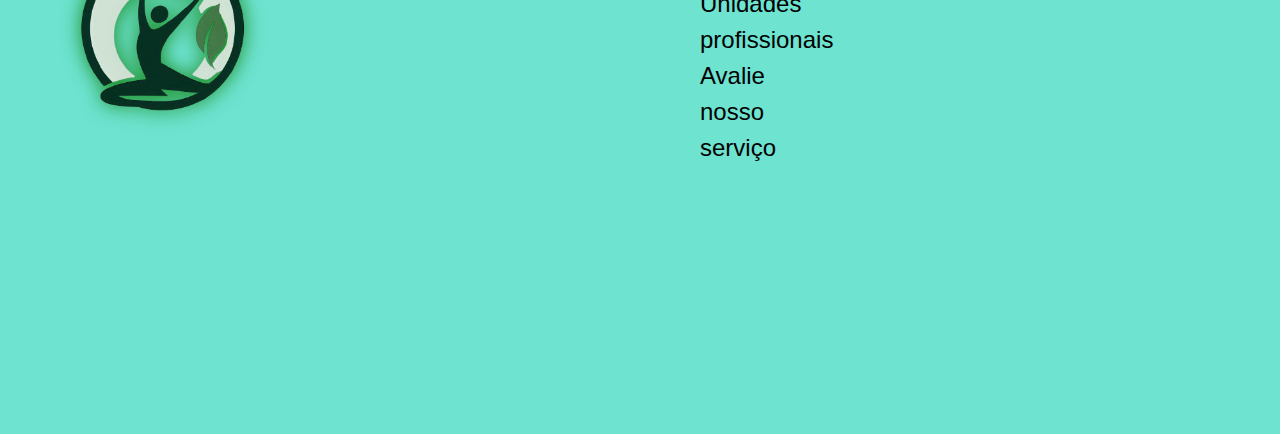
==== commit 708a7d77: "geolocation add" ====
--- a/projeto fisioterapia copia/index.html
+++ b/projeto fisioterapia copia/index.html
@@ -22,8 +22,8 @@
           <nav class="menu">
             <!--MENU-->
             <ul>
-              <li><a href="#"><button class="login">Home</button></a></li>
-              <li><a href="../projeto fisioterapia copia/HTML/login.html"><button class="login">Login</button></a></li>
+              <li><a href="../projeto fisioterapia copia/HTML/login.html"><button class="login">Home</button></a></li>
+              <li><a href="../projeto fisioterapia copia/HTML/sign.html"><button class="login">Cadastro</button></a></li>
               <li><a href="#profissionais"><button class="profissionais">Profissionais</button></a></li>
               <li><a href="Unidades.html"><button class="locais">Unidades</button></a></li>
               <li><a href="#"><button class="feedback">Avalie-nos</button></a></li>
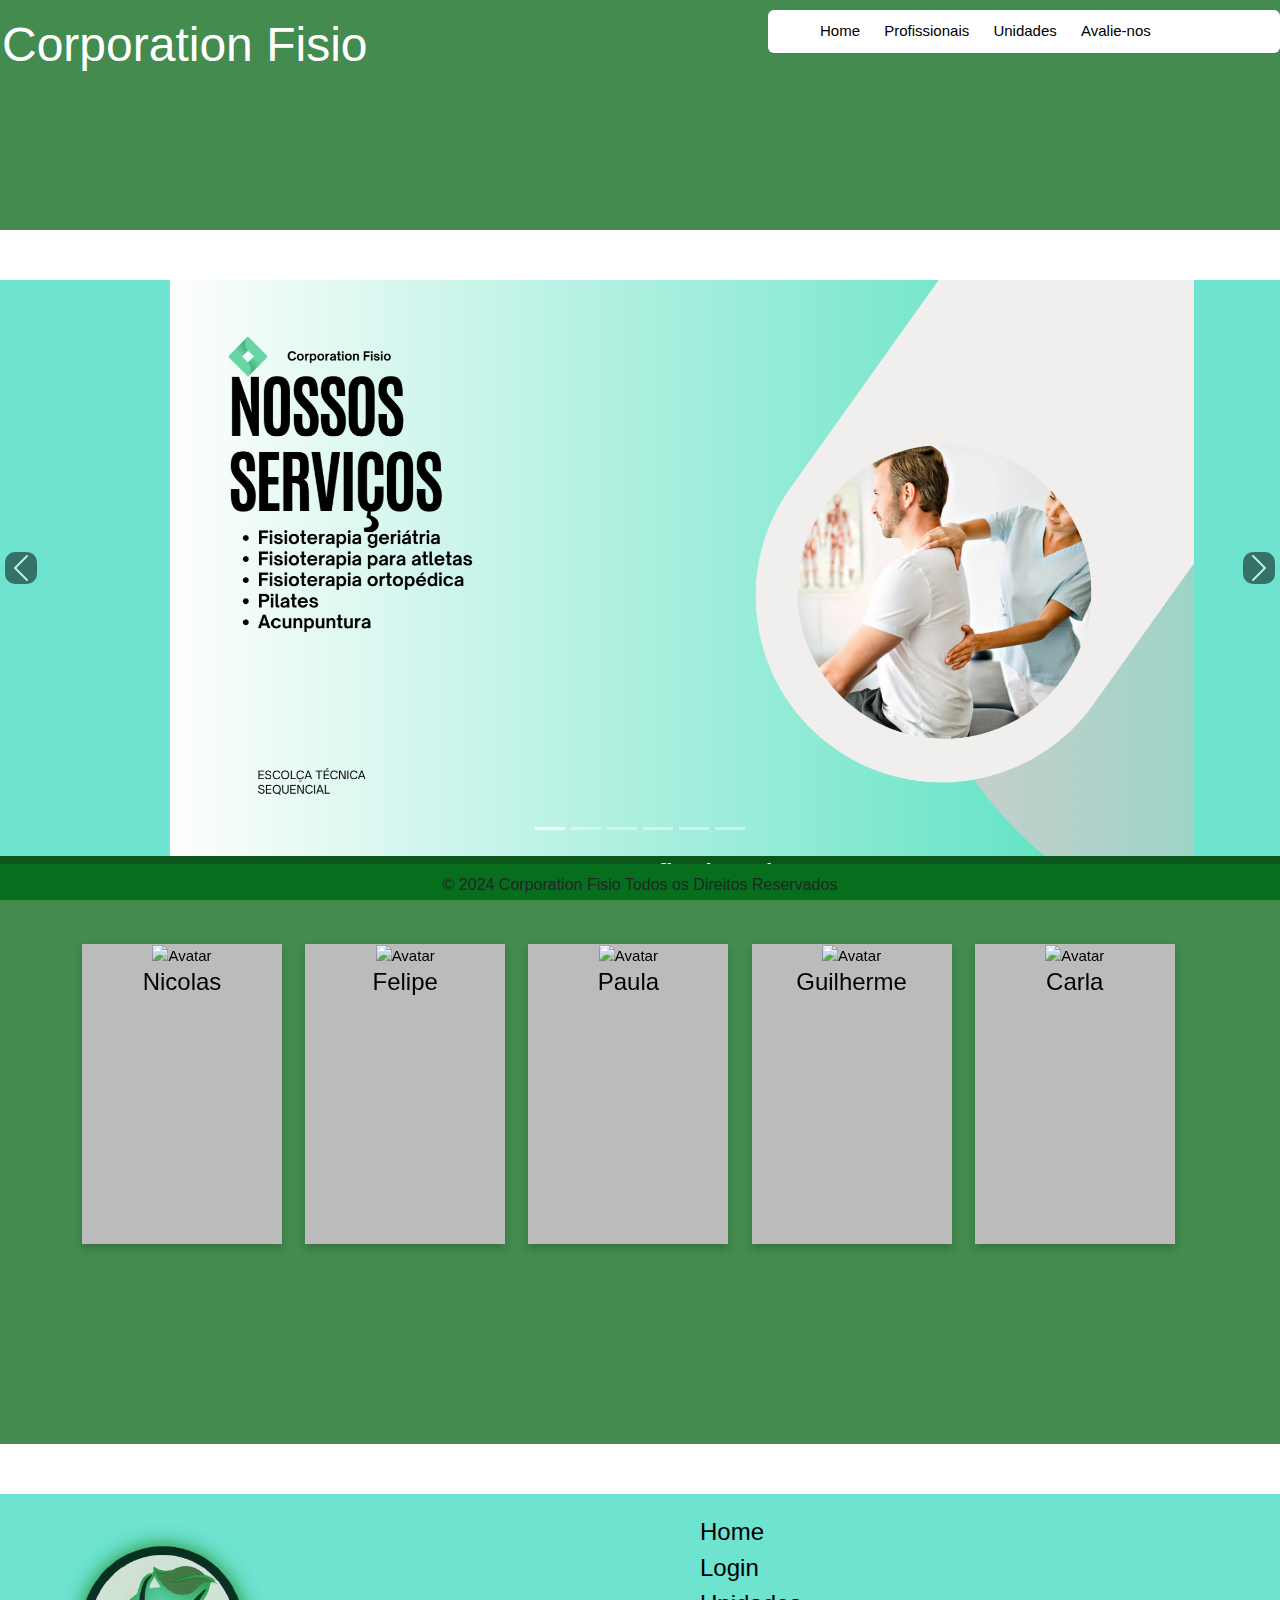
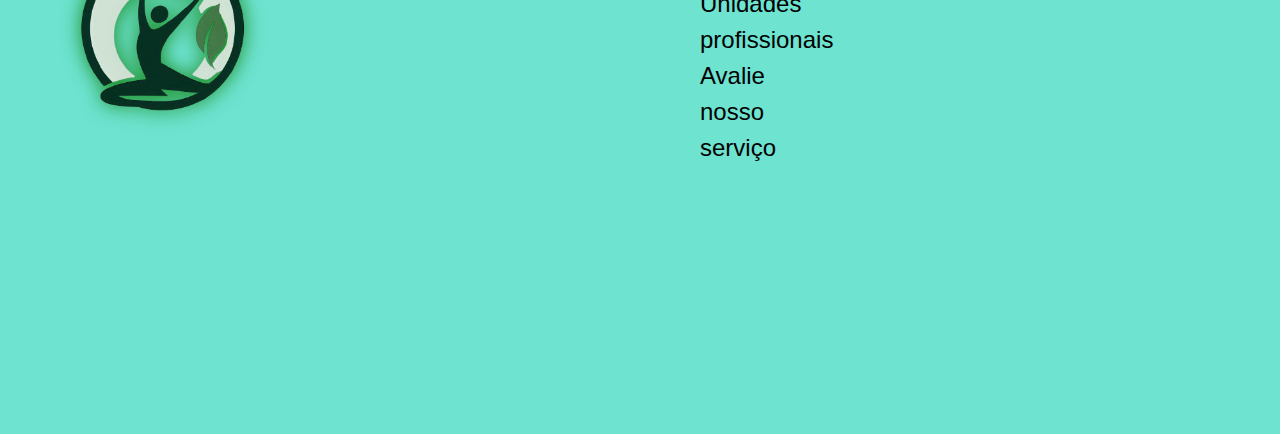
==== commit 79ebdf26: "layout unidades" ====
--- a/projeto fisioterapia copia/index.html
+++ b/projeto fisioterapia copia/index.html
@@ -23,9 +23,8 @@
             <!--MENU-->
             <ul>
               <li><a href="../projeto fisioterapia copia/HTML/login.html"><button class="login">Home</button></a></li>
-              <li><a href="../projeto fisioterapia copia/HTML/sign.html"><button class="login">Cadastro</button></a></li>
               <li><a href="#profissionais"><button class="profissionais">Profissionais</button></a></li>
-              <li><a href="Unidades.html"><button class="locais">Unidades</button></a></li>
+              <li><a href="../projeto fisioterapia copia/HTML/Unidades.html"><button class="locais">Unidades</button></a></li>
               <li><a href="#"><button class="feedback">Avalie-nos</button></a></li>
             </ul>
           </nav>
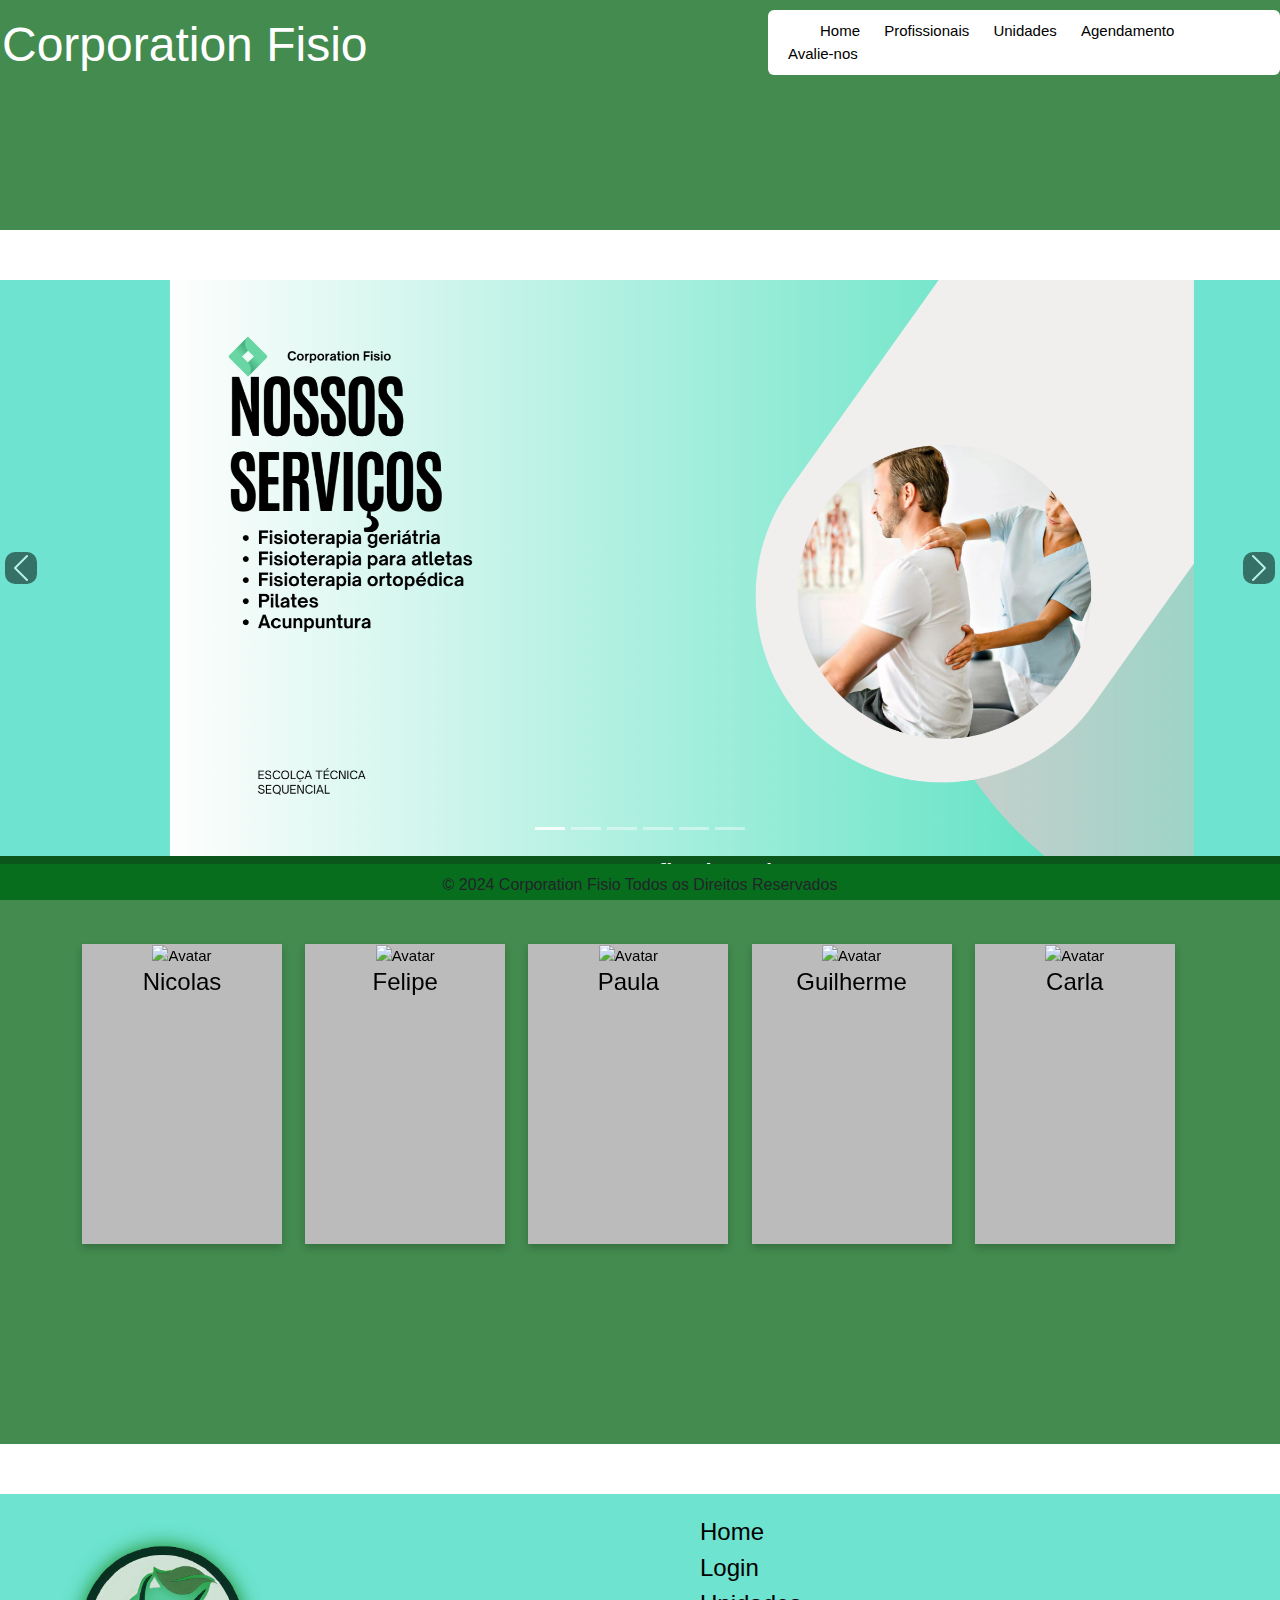
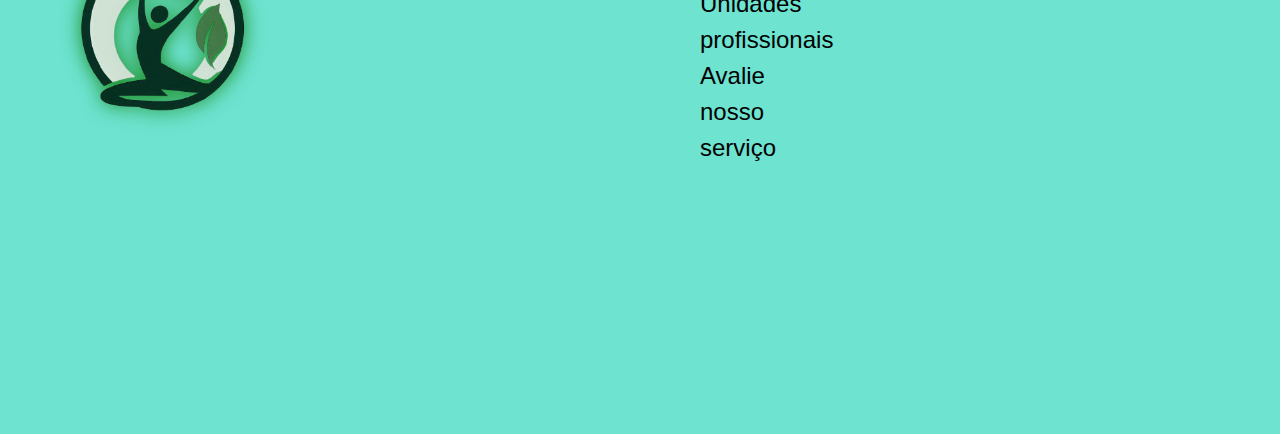
==== commit 0a9f098a: "agendamentoFinal" ====
--- a/projeto fisioterapia copia/index.html
+++ b/projeto fisioterapia copia/index.html
@@ -25,6 +25,7 @@
               <li><a href="../projeto fisioterapia copia/HTML/login.html"><button class="login">Home</button></a></li>
               <li><a href="#profissionais"><button class="profissionais">Profissionais</button></a></li>
               <li><a href="../projeto fisioterapia copia/HTML/Unidades.html"><button class="locais">Unidades</button></a></li>
+              <li><a href="../projeto fisioterapia copia/HTML/agendamento.html"><button class="locais">Agendamento</button></a></li>
               <li><a href="#"><button class="feedback">Avalie-nos</button></a></li>
             </ul>
           </nav>
